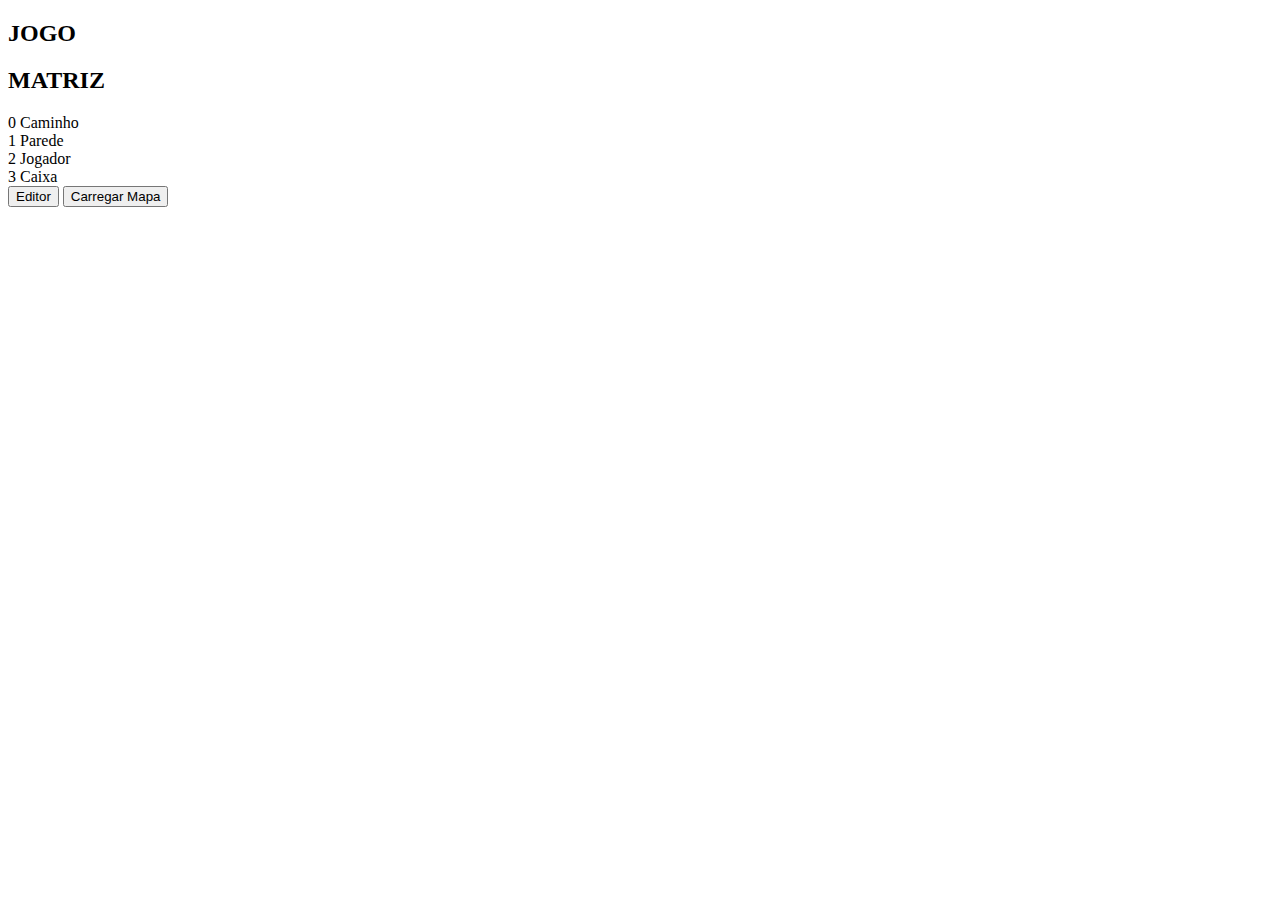
==== index.html @ ea7b9460 "Update index.html" ====
<!DOCTYPE html>
<html>
    <head>
        <meta charset="UTF-8">
        <meta name="viewport" content="width=device-width, initial-scale=1.0">
        <link href="https://fonts.googleapis.com/css2?family=Roboto:wght@400;700&display=swap" rel="stylesheet">
        <link rel="stylesheet" href="css/style.css">
        <title>Game Map System</title>
    </head>
    <body>
        <h2>JOGO</h2>
        <div id="game"></div>
        <h2>MATRIZ</h2>
        <div id="matriz"></div>
        <div id="info">
            <span id="c">0</span> Caminho <br>
            <span id="p">1</span> Parede <br>
            <span id="j">2</span> Jogador <br>
            <span id="cx">3</span> Caixa <br>
            <a href="editor.html"><button>Editor</button></a>
            <button onclick="cMapa()">Carregar Mapa</button>
        </div>
        <script src="game.js"></script>
    </body>
</html>
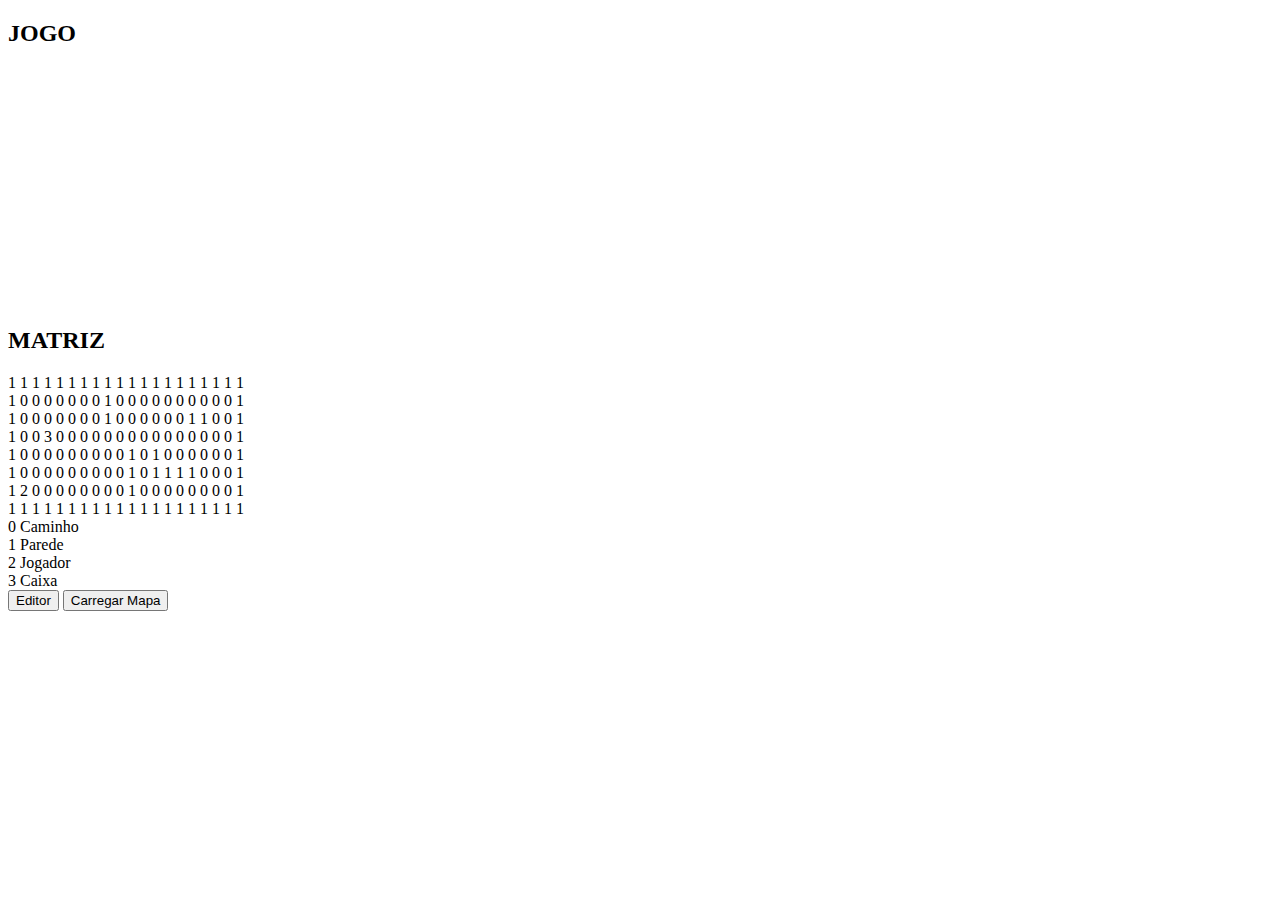
==== commit e9d59eb4: "Merge branch 'main' into main" ====
--- a/index.html
+++ b/index.html
@@ -1,25 +1,25 @@
-<!DOCTYPE html>
-<html>
-    <head>
-        <meta charset="UTF-8">
-        <meta name="viewport" content="width=device-width, initial-scale=1.0">
-        <link href="https://fonts.googleapis.com/css2?family=Roboto:wght@400;700&display=swap" rel="stylesheet">
-        <link rel="stylesheet" href="css/style.css">
-        <title>Game Map System</title>
-    </head>
-    <body>
-        <h2>JOGO</h2>
-        <div id="game"></div>
-        <h2>MATRIZ</h2>
-        <div id="matriz"></div>
-        <div id="info">
-            <span id="c">0</span> Caminho <br>
-            <span id="p">1</span> Parede <br>
-            <span id="j">2</span> Jogador <br>
-            <span id="cx">3</span> Caixa <br>
-            <a href="editor.html"><button>Editor</button></a>
-            <button onclick="cMapa()">Carregar Mapa</button>
-        </div>
-        <script src="game.js"></script>
-    </body>
-</html>
+<!DOCTYPE html>
+<html>
+    <head>
+        <meta charset="UTF-8">
+        <meta name="viewport" content="width=device-width, initial-scale=1.0">
+        <link href="https://fonts.googleapis.com/css2?family=Roboto:wght@400;700&display=swap" rel="stylesheet">
+        <link rel="stylesheet" href="css/style.css">
+        <title>Game Map System</title>
+    </head>
+    <body>
+        <h2>JOGO</h2>
+        <div id="game"></div>
+        <h2>MATRIZ</h2>
+        <div id="matriz"></div>
+        <div id="info">
+            <span id="c">0</span> Caminho <br>
+            <span id="p">1</span> Parede <br>
+            <span id="j">2</span> Jogador <br>
+            <span id="cx">3</span> Caixa <br>
+            <a href="editor.html"><button>Editor</button></a>
+            <button onclick="cMapa()">Carregar Mapa</button>
+        </div>
+        <script src="game.js"></script>
+    </body>
+</html>
